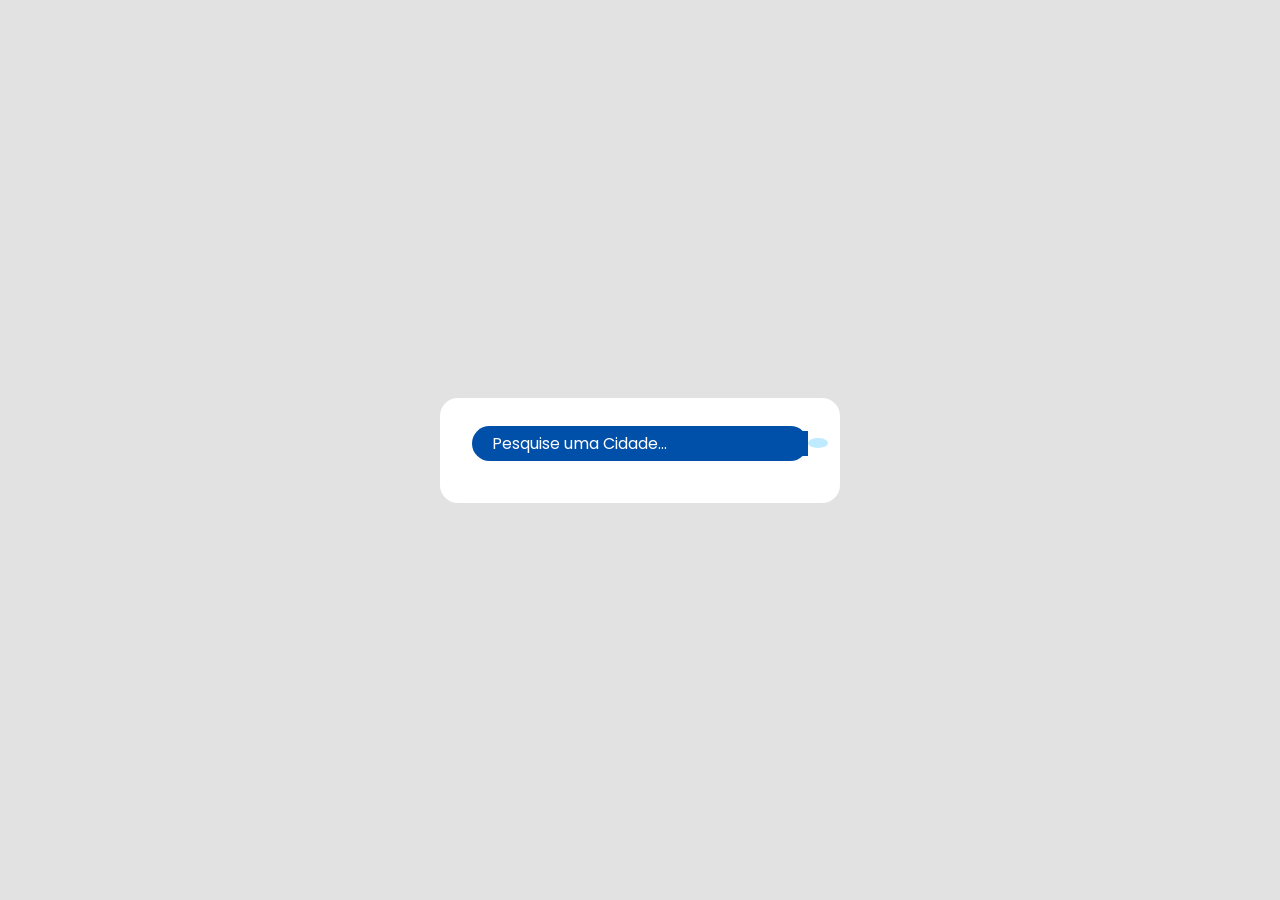
==== AppWeather/index.html @ bf11b71f "primeiro commit aplicativo de monitoramento de clima" ====
<!DOCTYPE html>
<html lang="en">

<head>
    <meta charset="UTF-8">
    <meta name="viewport" content="width=device-width, initial-scale=1.0">
    <title>Clima APP</title>
    <link rel="stylesheet" href="css/style.css">
    <link
        href="https://fonts.googleapis.com/css2?family=Goldman:wght@400;700&family=Orbitron:wght@400..900&family=Poppins:ital,wght@0,100;0,200;0,300;0,400;0,500;0,600;0,700;0,800;0,900;1,100;1,200;1,300;1,400;1,500;1,600;1,700;1,800;1,900&family=Roboto:ital,wght@0,100..900;1,100..900&display=swap"
        rel="stylesheet">
</head>

<body>
    <div class="container">

        <div class="search-box">
            <i class="fa-solid fa-location-dot" style="color: gold;"></i>
            <input type="text" placeholder="Pesquise uma Cidade..." class="searchbar">
            <button class="search-button"><i class="fa-solid fa-magnifying-glass"></i></button>
        </div>

        <div class="not-found">
            <img src="imgs/404.png" alt="404_not_found" class="illustration404">
        </div> 

        <div class="weather-box">
            <img src="" alt="" srcset="">
            <p class="temperatura"></p>
            <p class="descricao"></p>
        </div>

        <div class="weather-details">
            <div class="umidade">
                <i class="fa-solid fa-water"></i>
                <div class="text">
                    <span></span>
                    <p>Umidade</p>
                </div>
            </div>

            <div class="vento">
                <i class="fa-solid fa-wind"></i>
                <div class="text">
                    <span></span>
                    <p>Velocidade do Vento</p>
                </div>
            </div>
        </div>

    </div>
    <script src="js/app.js"></script>
    <script src="https://kit.fontawesome.com/c7bcd5f448.js" crossorigin="anonymous"></script>
</body>

</html>
---- AppWeather/css/style.css ----
* {
    margin: 0;
    padding: 0;
    border: 0;
    outline: none;
    box-sizing: border-box;
    font-family: 'Poppins', sans-serif;
}

body {
    min-height: 100vh;
    display: flex;
    justify-content: center;
    align-items: center;
    background-color: #e2e2e2;
}

.illustration404 {
    width: 400px;
}

.container {
    position: relative;
    width: 400px;
    height: 105px;
    background-color: #fff;
    padding: 28px 32px;
    border-radius: 18px;
    overflow: hidden;
    transition: 0.6s ease-out;

}

.search-box {
    display: flex;
    align-items: center;
    justify-content: space-between;
    width: 100%;
    height: min-content;
    background-color: #004fa8;
    border-radius: 18px;
    padding: 5px 10px;
}

.search-box input {
    height: 100%;
    border: none;
    background-color: #004fa8;
    color: #fff;
    font-size: 16px;
    padding-left: 10px;
}

input::placeholder {
    color: #fff;
}

.search-box button {
    border: none;
    background-color: #0eb3ff44;
    font-size: 24px;
    cursor: pointer;
    color: gold;
    border-radius: 100%;
    padding: 5px 10px;
}

.search-box button:hover {
    background-color: #0eb3ff73;
    color: #fff;
}

.search-box button:active {
    background-color: #000000;
    color: #fff;
}

.search-box i {
    font-size: 24px;
}

.not-found {
    justify-content: center;
    margin-top: 50px;
    width: 100%;
  
    display: none;
}

.weather-box {
    text-align: center;
}

.weather-box img {
    width: 60%;
    margin-top: 30px;
}

.weather-box .temperatura {
    position: relative;
    color: #08004d;
    font-size: 2rem;
    font-weight: 800;
    margin-top: 30px;
    margin-bottom: -16px;
}

.weather-box .temperatura span {
    position: absolute;
    margin-left: 4px;
    font-size: 1.2rem;
}

.weather-box .descricao {
    color: #08004d;
    font-size: 22px;
    font-weight: 500;
    text-transform: capitalize;
}

.weather-details {
    display: flex;
    justify-content: space-between;
    width: 100%;
    margin-top: 30px;
}

.weather-details .umidade, .weather-details .vento {
    display: flex;
    align-items: center;
    width: 50%;
    height: 100px;
}

.weather-details .vento {
    padding-right: 20px;
    justify-content: flex-end;
}

.weather-details i {
    font-size: 24px;
    color: #08004d;
    margin-right: 10px;
    margin-top: 6px;
}

.weather-details span {
    color: #08004d;
    font-size: 22px;
    font-weight: 500;
}

.weather-details p {
    color: #08004d;
    font-size: 16px;
    font-weight: 500;
}

.fade-in {
    animation: 0.5s fadeIn forwards;
    animation-delay: 0.5s;
}

@keyframes fadeIn {
    to {
        scale: 1;
        opacity: 1;
    }
}
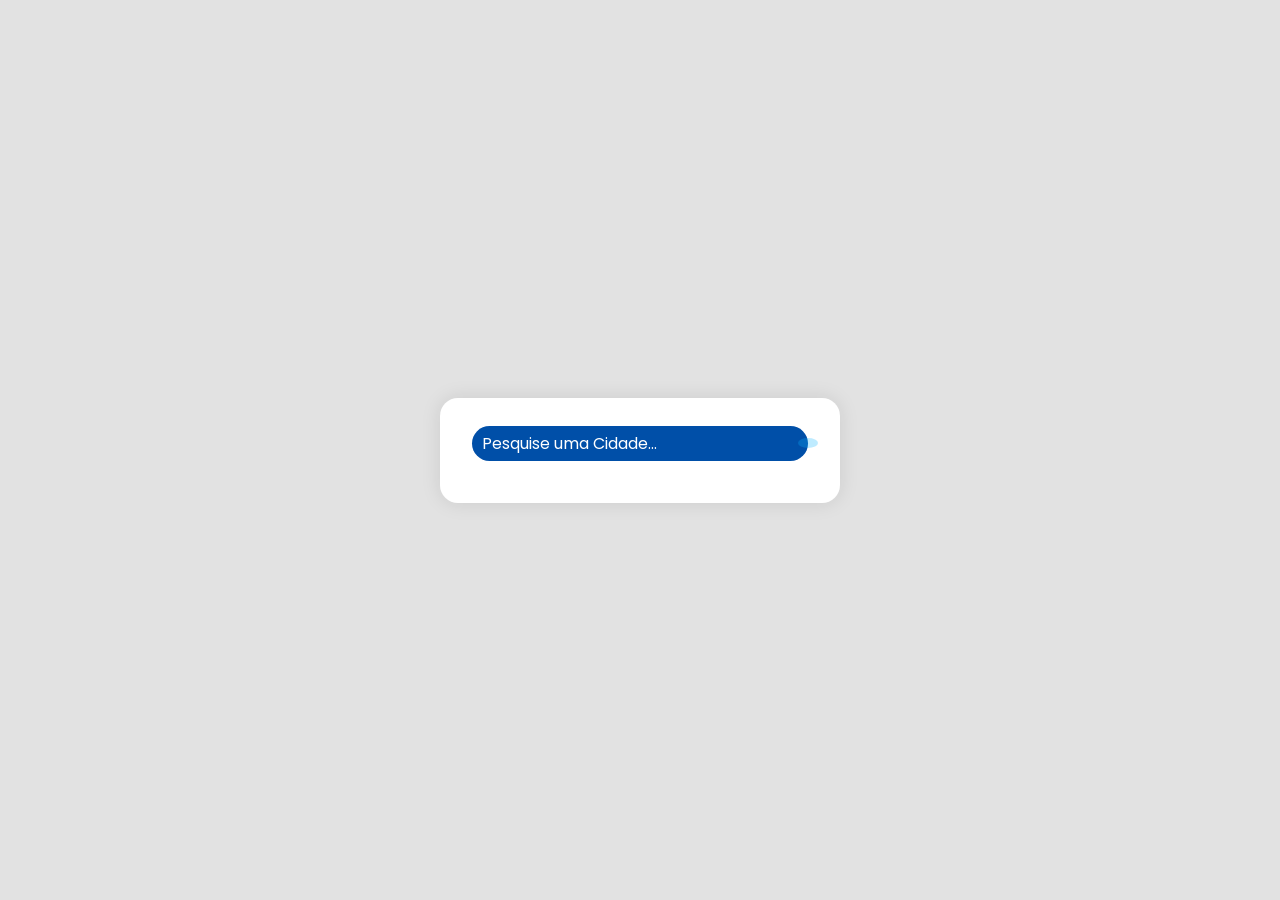
==== commit 1a950a7a: "Atualizando estilo da página com sombra no corpo e reestruturando a classe .not-found; corrigindo o " ====
--- a/AppWeather/index.html
+++ b/AppWeather/index.html
@@ -1,5 +1,5 @@
 <!DOCTYPE html>
-<html lang="en">
+<html lang="pt-BR">
 
 <head>
     <meta charset="UTF-8">
--- a/AppWeather/css/style.css
+++ b/AppWeather/css/style.css
@@ -28,6 +28,7 @@
     border-radius: 18px;
     overflow: hidden;
     transition: 0.6s ease-out;
+    box-shadow: 0px 0px 20px 0px #0000001a;
 
 }
 
@@ -48,7 +49,6 @@
     background-color: #004fa8;
     color: #fff;
     font-size: 16px;
-    padding-left: 10px;
 }
 
 input::placeholder {
@@ -79,84 +79,92 @@
     font-size: 24px;
 }
 
+.weather-box {
+    text-align: center;
+}
+
+.weather-box img {
+    width: 60%;
+    margin-top: 30px;
+}
+
+.weather-box .temperatura {
+    position: relative;
+    color: #08004d;
+    font-size: 2rem;
+    font-weight: 800;
+    margin-top: 30px;
+    margin-bottom: -16px;
+}
+
+.weather-box .temperatura span {
+    position: absolute;
+    margin-left: 4px;
+    font-size: 1.2rem;
+}
+
+.weather-box .descricao {
+    color: #08004d;
+    font-size: 22px;
+    font-weight: 500;
+    text-transform: capitalize;
+}
+
+.weather-details {
+    display: flex;
+    justify-content: space-between;
+    width: 100%;
+    margin-top: 30px;
+}
+
+.weather-details .umidade,
+.weather-details .vento {
+    display: flex;
+    align-items: center;
+    width: 50%;
+    height: 100px;
+}
+
+.weather-details .vento {
+    padding-right: 20px;
+    justify-content: flex-end;
+}
+
+.weather-details i {
+    font-size: 24px;
+    color: #08004d;
+    margin-right: 10px;
+    margin-top: 6px;
+}
+
+.weather-details span {
+    color: #08004d;
+    font-size: 22px;
+    font-weight: 500;
+}
+
+.weather-details p {
+    color: #08004d;
+    font-size: 16px;
+    font-weight: 500;
+}
+
 .not-found {
     justify-content: center;
     margin-top: 50px;
     width: 100%;
-  
     display: none;
-}
-
-.weather-box {
-    text-align: center;
-}
-
-.weather-box img {
-    width: 60%;
-    margin-top: 30px;
-}
-
-.weather-box .temperatura {
-    position: relative;
-    color: #08004d;
-    font-size: 2rem;
-    font-weight: 800;
-    margin-top: 30px;
-    margin-bottom: -16px;
-}
-
-.weather-box .temperatura span {
-    position: absolute;
-    margin-left: 4px;
-    font-size: 1.2rem;
-}
-
-.weather-box .descricao {
-    color: #08004d;
-    font-size: 22px;
-    font-weight: 500;
-    text-transform: capitalize;
-}
-
+    opacity: 0;
+    scale: 0;
+}
+
+.weather-box,
 .weather-details {
-    display: flex;
-    justify-content: space-between;
-    width: 100%;
-    margin-top: 30px;
-}
-
-.weather-details .umidade, .weather-details .vento {
-    display: flex;
-    align-items: center;
-    width: 50%;
-    height: 100px;
-}
-
-.weather-details .vento {
-    padding-right: 20px;
-    justify-content: flex-end;
-}
-
-.weather-details i {
-    font-size: 24px;
-    color: #08004d;
-    margin-right: 10px;
-    margin-top: 6px;
-}
-
-.weather-details span {
-    color: #08004d;
-    font-size: 22px;
-    font-weight: 500;
-}
-
-.weather-details p {
-    color: #08004d;
-    font-size: 16px;
-    font-weight: 500;
-}
-
-.fade-in {
+    opacity: 0;
+    scale: 0;
+}
+
+.fadeIn {
     animation: 0.5s fadeIn forwards;
     animation-delay: 0.5s;
 }
@@ -167,3 +175,43 @@
         opacity: 1;
     }
 }
+
+@media (max-width: 500px) {
+    .container {
+        width: 100%;
+    }
+
+    .search-box {
+        display: flex;
+        align-items: center;
+        justify-content: space-between;
+        width: 100%;
+        height: min-content;
+        background-color: #004fa8;
+        border-radius: 18px;
+        padding: 5px 10px;
+    }
+
+    .search-box input {
+        height: 100%;
+        border: none;
+        background-color: #004fa8;
+        color: #fff;
+        font-size: 16px;
+        padding-left: 10px;
+    }
+
+    input::placeholder {
+        color: #fff;
+    }
+
+    .search-box button {
+        border: none;
+        background-color: #0eb3ff44;
+        font-size: 24px;
+        cursor: pointer;
+        color: gold;
+        border-radius: 100%;
+        padding: 5px 10px;
+    }
+}
